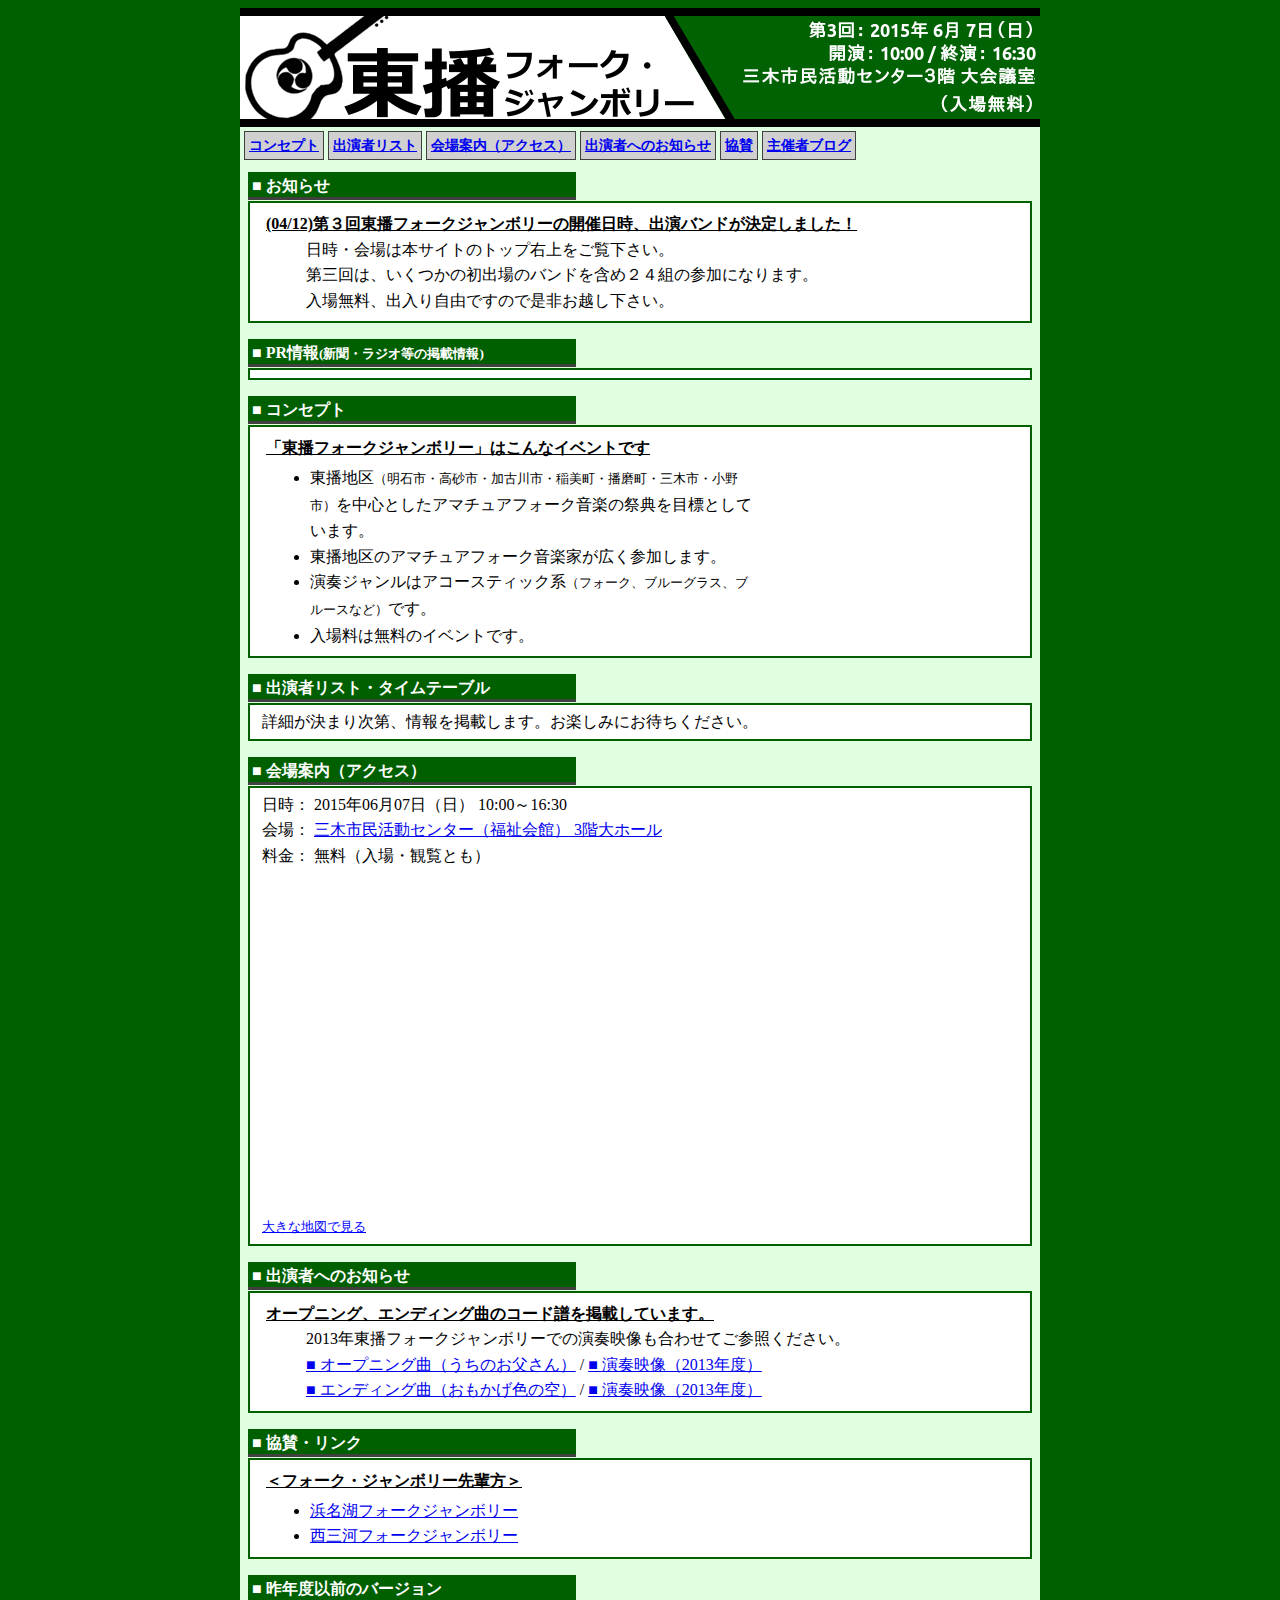
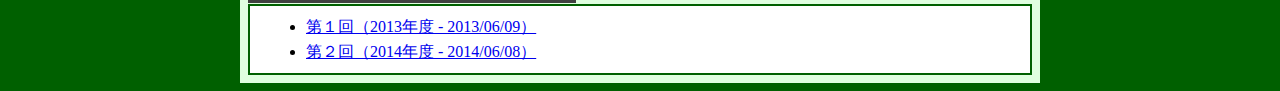
==== tobanFJ_2015/index.html @ 3b32e317 "2015年度分の初回対応" ====
﻿<!DOCTYPE HTML PUBLIC "-//W3C//DTD HTML 4.01 Transitional//EN">

<HTML LANG="ja">
	<HEAD>
		<META HTTP-EQUIV="Content-Style-Type" CONTENT="text/css">
		<META HTTP-EQUIV="Content-Type" CONTENT="text/html; charset=utf-8">
		<meta http-equiv="Cache-Control" content="no-cache">
		<META NAME="author" CONTENT="wani">
		<LINK REL="stylesheet" TYPE="text/css" HREF="css/main.css">
		<link rel="stylesheet" type="text/css" href="css/lightbox.css" />
		<TITLE>東播フォークジャンボリー2015 特設サイト</TITLE>
	</HEAD> 
	<BODY>
		<script src="js/jquery-1.7.2.min.js"></script>
		<script src="js/lightbox.js"></script>
		<div class="container">
		<div class="header">
			<img src="img/header.png" width="800" height="119" alt="東播フォークジャンボリー2015 ロゴ" />
		</div>
		<div class="menu">
			<a href="#content01">
				<span class="link">
					コンセプト
				</span>
			</a>
			<a href="#content02">
				<span class="link">
					出演者リスト
				</span>
			</a>
			<a href="#content03">
				<span class="link">
					会場案内（アクセス）
				</span>
			</a>
			<a href="#content04">
				<span class="link">
					出演者へのお知らせ
				</span>
			</a>
			<a href="#content04">
				<span class="link">
					協賛
				</span>
			</a>
			<a href="http://ladybug.sblo.jp/" target="_blank">
				<span class="link">
					主催者ブログ
				</span>
			</a>
		</div>
		<div class="separete"></div>
		
		<div class="content-box">
			<div class="content-header">
				お知らせ
			</div>
			<div class="content-body">
				<dl>
					<dt>(04/12)第３回東播フォークジャンボリーの開催日時、出演バンドが決定しました！</dt>
					<dd>
						日時・会場は本サイトのトップ右上をご覧下さい。<br/>
						第三回は、いくつかの初出場のバンドを含め２４組の参加になります。<br/>
						入場無料、出入り自由ですので是非お越し下さい。
					</dd>
				</dl>
			</div>
		</div>
		
		<div class="content-box">
			<div class="content-header">
				PR情報<small>(新聞・ラジオ等の掲載情報)</small>
			</div>
			<div class="content-body">
				
			</div>
		</div>
				
		<a name="content01"></a>
		<div class="content-box">
			<div class="content-header">
				コンセプト
			</div>
			<div class="content-body">
				<div class="content-left">
					<dl>
						<dt>「東播フォークジャンボリー」はこんなイベントです</dt>
						<dd>
							<ul>
								<li>東播地区<small>（明石市・高砂市・加古川市・稲美町・播磨町・三木市・小野市）</small>を中心としたアマチュアフォーク音楽の祭典を目標としています。</li>
								<li>東播地区のアマチュアフォーク音楽家が広く参加します。</li>
								<li>演奏ジャンルはアコースティック系<small>（フォーク、ブルーグラス、ブルースなど）</small>です。</li>
								<li>入場料は無料のイベントです。</li>
							</ul>
						</dd>
					</dl>
				</div>
				<!--
				<div class="content-right">
				<a href="img/flyer.jpg?v=140326" rel="lightbox" title="東播フォークジャンボリー2013 フライヤー">
					フライヤー（チラシ）↓<br/>
					<img src="img/flyer_small.jpg?v=140326" width="200" height="280" alt="フライヤー（チラシ）" />
				</a>
				</div>
				-->
				<div class="clear"></div>
			</div>
		</div>
				
		<a name="content02"></a>
		<div class="content-box">
			<div class="content-header">
				出演者リスト・タイムテーブル
			</div>
			<div class="content-body">
				詳細が決まり次第、情報を掲載します。お楽しみにお待ちください。
			</div>
		</div>
				
		<a name="content03"></a>
		<div class="content-box">
			<div class="content-header">
				会場案内（アクセス）
			</div>
			<div class="content-body">
				日時： 2015年06月07日（日） 10:00～16:30<br/>
				会場： <a href="http://www2.city.miki.lg.jp/miki.nsf/0/9C52E948D6ABB8E6492574470019F834" target="_blank" >三木市民活動センター（福祉会館） 3階大ホール</a><br/>
				料金： 無料（入場・観覧とも）<br/>
				<br/>
				<iframe width="640" height="320" frameborder="0" scrolling="no" marginheight="0" marginwidth="0" src="https://maps.google.co.jp/maps?f=q&amp;source=s_q&amp;hl=ja&amp;geocode=&amp;q=%E4%B8%89%E6%9C%A8%E5%B8%82%E6%B0%91%E6%B4%BB%E5%8B%95%E3%82%BB%E3%83%B3%E3%82%BF%E3%83%BC&amp;aq=&amp;sll=-72.028907,89.974508&amp;sspn=0.00578,0.033023&amp;brcurrent=3,0x600079cf942b200d:0xb194b94379048d6d,0&amp;ie=UTF8&amp;hq=%E4%B8%89%E6%9C%A8%E5%B8%82%E6%B0%91%E6%B4%BB%E5%8B%95%E3%82%BB%E3%83%B3%E3%82%BF%E3%83%BC&amp;hnear=&amp;radius=15000&amp;t=m&amp;ll=34.802669,134.985237&amp;spn=0.045106,0.109692&amp;z=13&amp;output=embed"></iframe><br /><small><a href="https://maps.google.co.jp/maps?f=q&amp;source=embed&amp;hl=ja&amp;geocode=&amp;q=%E4%B8%89%E6%9C%A8%E5%B8%82%E6%B0%91%E6%B4%BB%E5%8B%95%E3%82%BB%E3%83%B3%E3%82%BF%E3%83%BC&amp;aq=&amp;sll=-72.028907,89.974508&amp;sspn=0.00578,0.033023&amp;brcurrent=3,0x600079cf942b200d:0xb194b94379048d6d,0&amp;ie=UTF8&amp;hq=%E4%B8%89%E6%9C%A8%E5%B8%82%E6%B0%91%E6%B4%BB%E5%8B%95%E3%82%BB%E3%83%B3%E3%82%BF%E3%83%BC&amp;hnear=&amp;radius=15000&amp;t=m&amp;ll=34.802669,134.985237&amp;spn=0.045106,0.109692&amp;z=13" style="color:#0000FF;text-align:left">大きな地図で見る</a></small>
			</div>
		</div>
		
		<a name="content04"></a>
		<div class="content-box">
			<div class="content-header">
				出演者へのお知らせ
			</div>
			<div class="content-body">
				<dl>
					<dt>オープニング、エンディング曲のコード譜を掲載しています。</dt>
					<dd>
						2013年東播フォークジャンボリーでの演奏映像も合わせてご参照ください。<br/>
						<a target="_blank" href="etc/chord_opening.pdf">■ オープニング曲（うちのお父さん）</a> / 
						<a target="_blank" href="https://www.youtube.com/watch?v=wNuipaoA9qY">■ 演奏映像（2013年度）</a>
						<br/>
						<a target="_blank" href="etc/chord_ending.pdf">■ エンディング曲（おもかげ色の空）</a> / 
						<a target="_blank" href="https://www.youtube.com/watch?v=zhbjY3d_Vbw">■ 演奏映像（2013年度）</a>
					</dd>
				</dl>
			</div>
		</div>
		
		<a name="content05"></a>
		<div class="content-box">
			<div class="content-header">
				協賛・リンク
			</div>
			<div class="content-body">
				<dl>
					<dt>＜フォーク・ジャンボリー先輩方＞</dt>
					<dd class="chbox">
						<ul>
							<li><a target="_blank" href="http://hamanako-fj.com/">浜名湖フォークジャンボリー</a></li>
							<li><a target="_blank" href="http://nishimikawafj.web.fc2.com/">西三河フォークジャンボリー</a></li>
						</ul>
					</dd>
					<div class="clear"></div>
				</dl>
			</div>
		</div>
		
				
		<a name="content06"></a>
		<div class="content-box">
			<div class="content-header">
				昨年度以前のバージョン
			</div>
			<div class="content-body">
				<ul class="chbox">
					<li><a href="./2013/" target="_blank">第１回（2013年度 - 2013/06/09）</a></li>
					<li><a href="./2014/" target="_blank">第２回（2014年度 - 2014/06/08）</a></li>
				</ul>
			</div>
		</div>
	</div>
	</BODY>
</HTML>
---- tobanFJ_2015/css/main.css ----
/*
 * 
 * 
 * 
 */
 
 img
 {
	border				: 0px;
	margin				: 0px black none;
 }
 
 body
 {
	background-color	: #006000;
	text-align			: center;
 }
 
 .container
 {
	width				: 800px;
	text-align			: left;
	margin				: auto;
	background-color	: #e0ffe0;
 }
 
.menu
{
	margin				: 4px;
}

.menu a
{
	border				: 1px #404040 solid;
	padding				: 4px;
	background-color	: #d0d0d0;
	display				: inline-block;
	font-size			: 90%;
	font-weight			: bold;
}

.menu a:hover
{
	background-color	: white;
	border				: 2px #404040 solid;
	padding				: 3px;
	text-decoration		: none;
}

.content-box
{
	padding				: 8px;
}

.content-header:before
{
	content				: "■ ";
}
.content-header
{
	width				: 320px;
	border-bottom		: 3px #404040 solid;
	background-color	: #006000;
	padding				: 4px 4px 0px 4px;
	margin				: 0px 0px 1px 0px;
	font-weight			: bold;
	color				: white;
}

.content-body
{
	border				: 2px #006000 solid;
	padding				: 4px 4px 4px 12px;
	background-color	: white;
	line-height			: 160%;
}

.content-left
{
	display				: block;
	float				: left;
	width				: 500px;
}

.content-right
{
	display				: block;
	float				: right;
	width				: 250px;
}

.clear
{
	clear				: both;
}

.hidden
{
	display				: none;
}

ul, dl
{
	margin				: 4px;
	padding				: 0px;
}

dt
{
	font-weight			: bold;
	text-decoration		: underline;
	clear				: both;
}

.adbox a
{
	border				: 1px #006000 solid;
	display				: block;
	float				: left;
	padding				: 4px;
	width				: 210px;
	height				: 230px;
	text-align			: center;
	margin				: 2px;
	font-size			: 80%;
}

.chbox a
{
	margin-right		: auto;
}

.content-body > ul
{
	margin-left			: 44px;
}
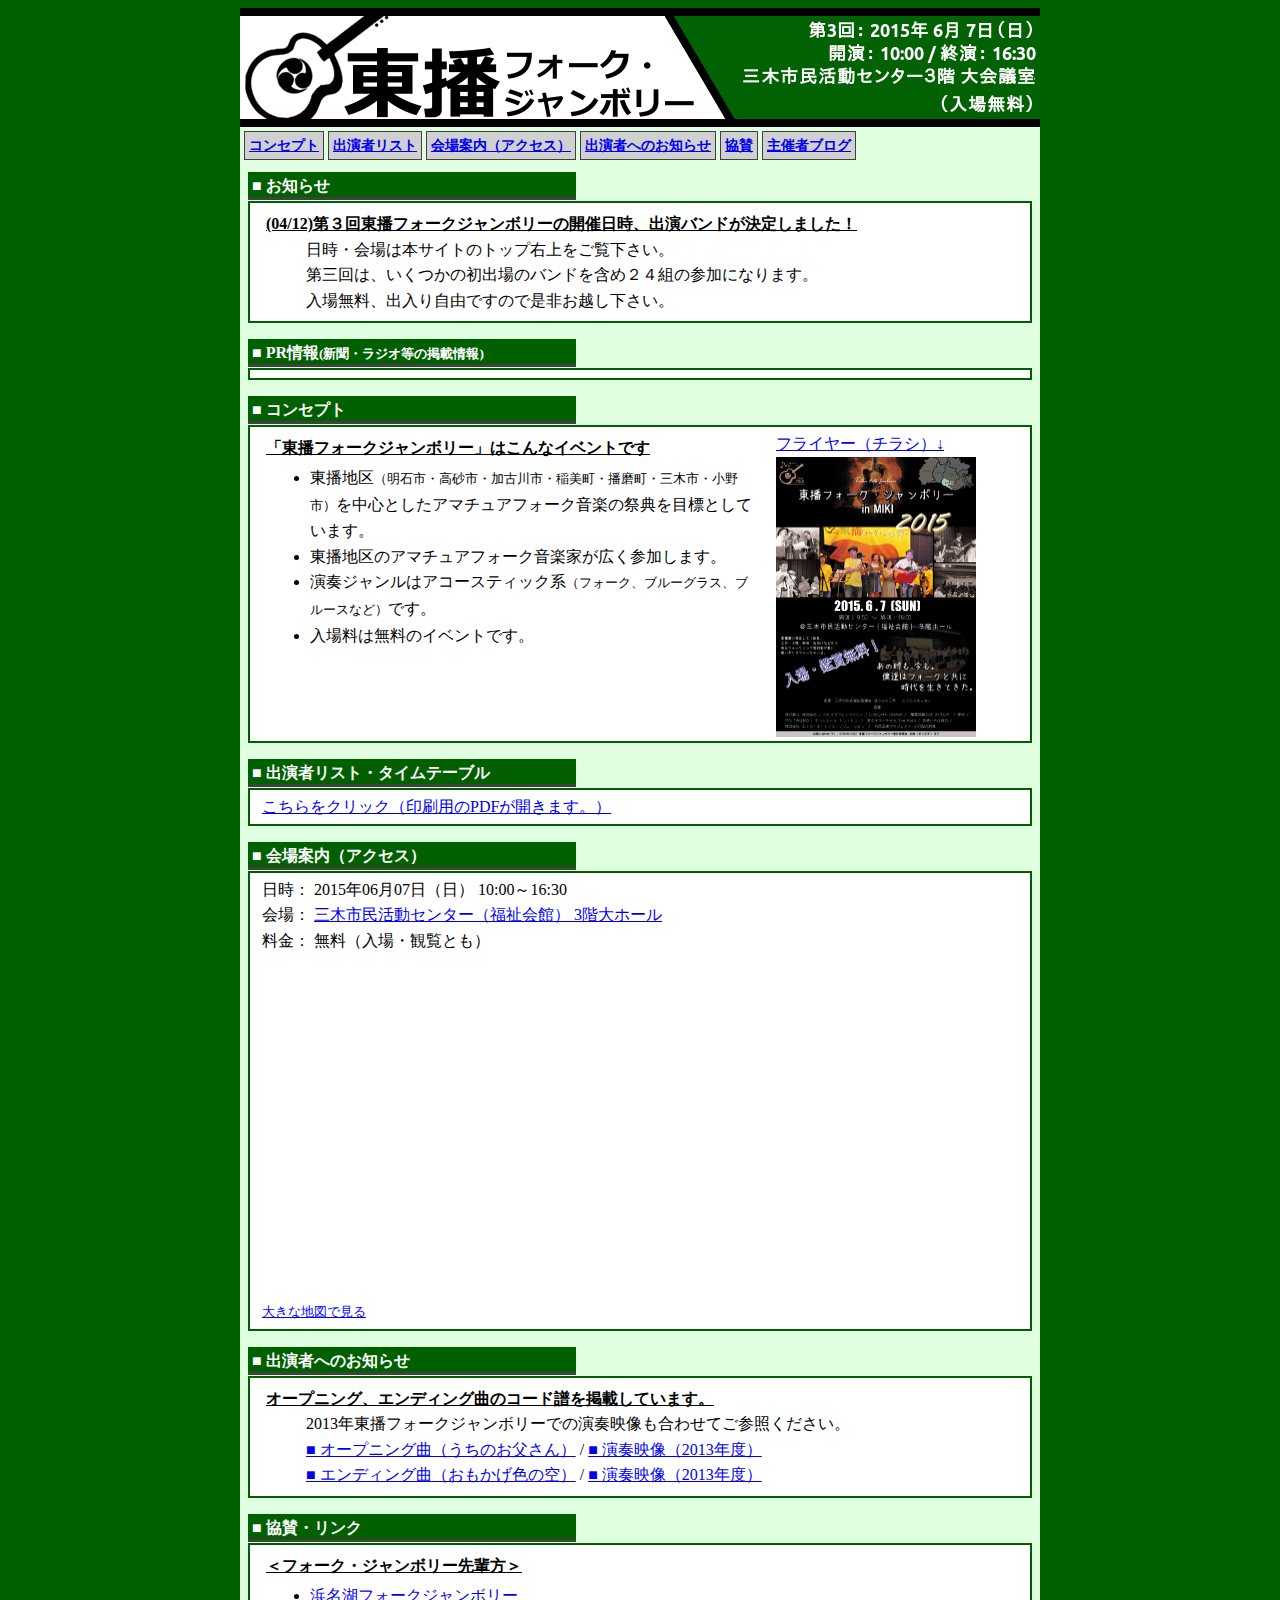
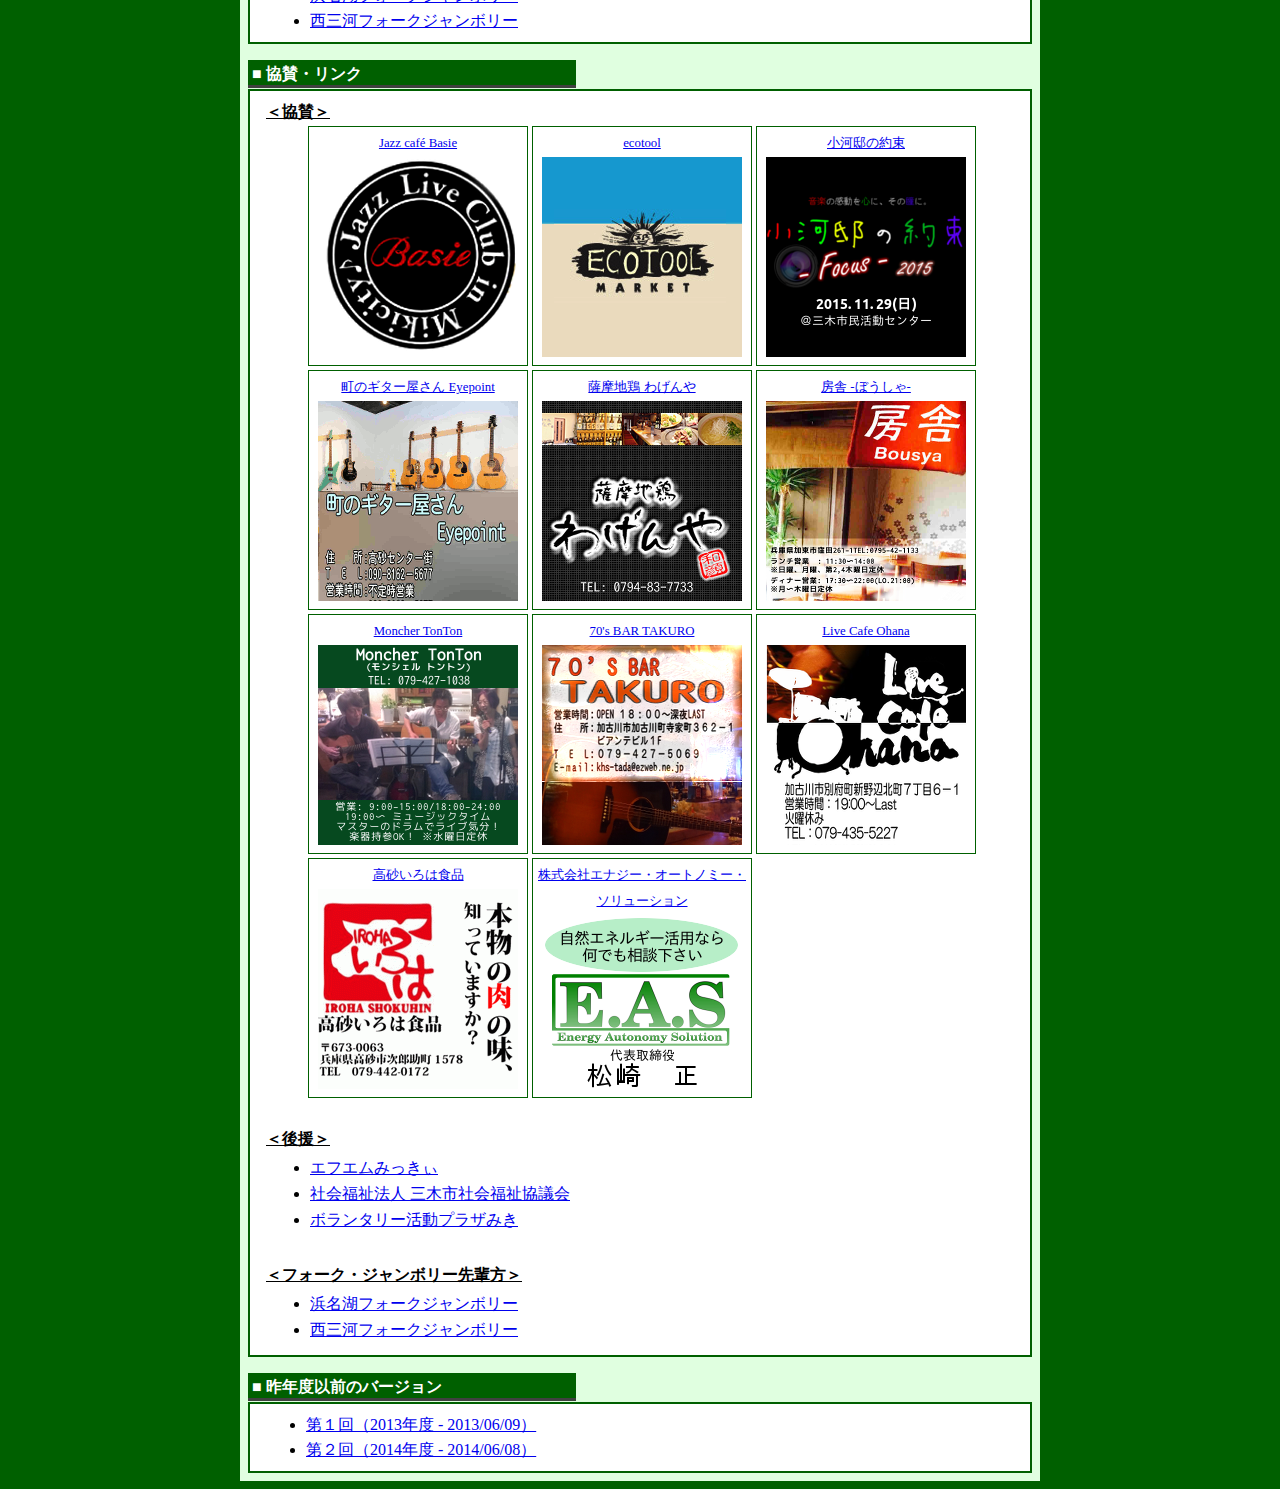
==== commit e8b86ed9: "協賛を最新に" ====
--- a/tobanFJ_2015/index.html
+++ b/tobanFJ_2015/index.html
@@ -95,14 +95,12 @@
 						</dd>
 					</dl>
 				</div>
-				<!--
 				<div class="content-right">
-				<a href="img/flyer.jpg?v=140326" rel="lightbox" title="東播フォークジャンボリー2013 フライヤー">
+				<a href="img/flyer.jpg" rel="lightbox" title="東播フォークジャンボリー2015 フライヤー">
 					フライヤー（チラシ）↓<br/>
-					<img src="img/flyer_small.jpg?v=140326" width="200" height="280" alt="フライヤー（チラシ）" />
+					<img src="img/flyer_small.jpg" width="200" height="280" alt="フライヤー（チラシ）" />
 				</a>
 				</div>
-				-->
 				<div class="clear"></div>
 			</div>
 		</div>
@@ -113,7 +111,7 @@
 				出演者リスト・タイムテーブル
 			</div>
 			<div class="content-body">
-				詳細が決まり次第、情報を掲載します。お楽しみにお待ちください。
+				<a href="etc/timetable.pdf" target="_blank">こちらをクリック（印刷用のPDFが開きます。）</a>
 			</div>
 		</div>
 				
@@ -169,7 +167,82 @@
 				</dl>
 			</div>
 		</div>
-		
+
+		<a name="content05"></a>
+		<div class="content-box">
+			<div class="content-header">
+				協賛・リンク
+			</div>
+			<div class="content-body">
+				<dl>
+					<dt>＜協賛＞</dt>
+					<dd class="adbox">
+						<a target="_blank" href="http://basie-miki.cocolog-nifty.com/">
+							Jazz café Basie
+							<img src="img/ad/ad01.png" width="200px" height="200px" />
+						</a>
+						<a target="_blank" href="http://www.ecotoolmarketco.com">
+							ecotool
+							<img src="img/ad/ad02.png" width="200px" height="200px" />
+						</a>
+						<a target="_blank" href="http://ogawatei.jpn.org/">
+							小河邸の約束
+							<img src="img/ad/ad03.png" width="200px" height="200px" />
+						</a>
+						<a target="_blank" href="https://www.facebook.com/tscgc">
+							町のギター屋さん Eyepoint
+							<img src="img/ad/ad05.png" width="200px" height="200px" />
+						</a>
+						<a target="_blank" href="http://www.wagenya.com/">
+							薩摩地鶏 わげんや
+							<img src="img/ad/ad07.png" width="200px" height="200px" />
+						</a>
+						<a target="_blank" href="http://tabelog.com/hyogo/A2804/A280403/28038881/">
+							房舎 -ぼうしゃ-
+							<img src="img/ad/ad08.png" width="200px" height="200px" />
+						</a>
+						<a target="_blank" href="http://onsen-map.net/around_gourmet.cgi?shop=28031837">
+							Moncher TonTon
+							<img src="img/ad/ad09.png" width="200px" height="200px" />
+						</a>
+						<a target="_blank" href="http://tabelog.com/hyogo/A2804/A280402/28027592/">
+							70's BAR TAKURO
+							<img src="img/ad/ad10.png" width="200px" height="200px" />
+						</a>
+						<a target="_blank" href="http://ohana54.web.fc2.com/">
+							Live Cafe Ohana
+							<img src="img/ad/ad11.png" width="200px" height="200px" />
+						</a>
+						<a target="_blank" href="#">
+							高砂いろは食品
+							<img src="img/ad/ad13.png" width="200px" height="200px" />
+						</a>
+						<a target="_blank" href="#">
+							株式会社エナジー・オートノミー・ソリューション
+							<img src="img/ad/ad14.png" width="200px" height="180px" />
+						</a>
+					</dd>
+					<div class="clear"></div><br/>
+					<dt>＜後援＞</dt>
+					<dd class="chbox">
+						<ul>
+							<li><a target="_blank" href="http://www.fm-miki.jp/">エフエムみっきぃ</a></li>
+							<li><a target="_blank" href="http://www.miki.or.jp/">社会福祉法人 三木市社会福祉協議会</a></li>
+							<li><a target="_blank" href="http://www.miki.or.jp/mvsc/">ボランタリー活動プラザみき</a></li>
+						</ul>
+					</dd>
+					<div class="clear"></div><br/>
+					<dt>＜フォーク・ジャンボリー先輩方＞</dt>
+					<dd class="chbox">
+						<ul>
+							<li><a target="_blank" href="http://hamanako-fj.com/">浜名湖フォークジャンボリー</a></li>
+							<li><a target="_blank" href="http://nishimikawafj.web.fc2.com/">西三河フォークジャンボリー</a></li>
+						</ul>
+					</dd>
+					<div class="clear"></div>
+				</dl>
+			</div>
+		</div>
 				
 		<a name="content06"></a>
 		<div class="content-box">
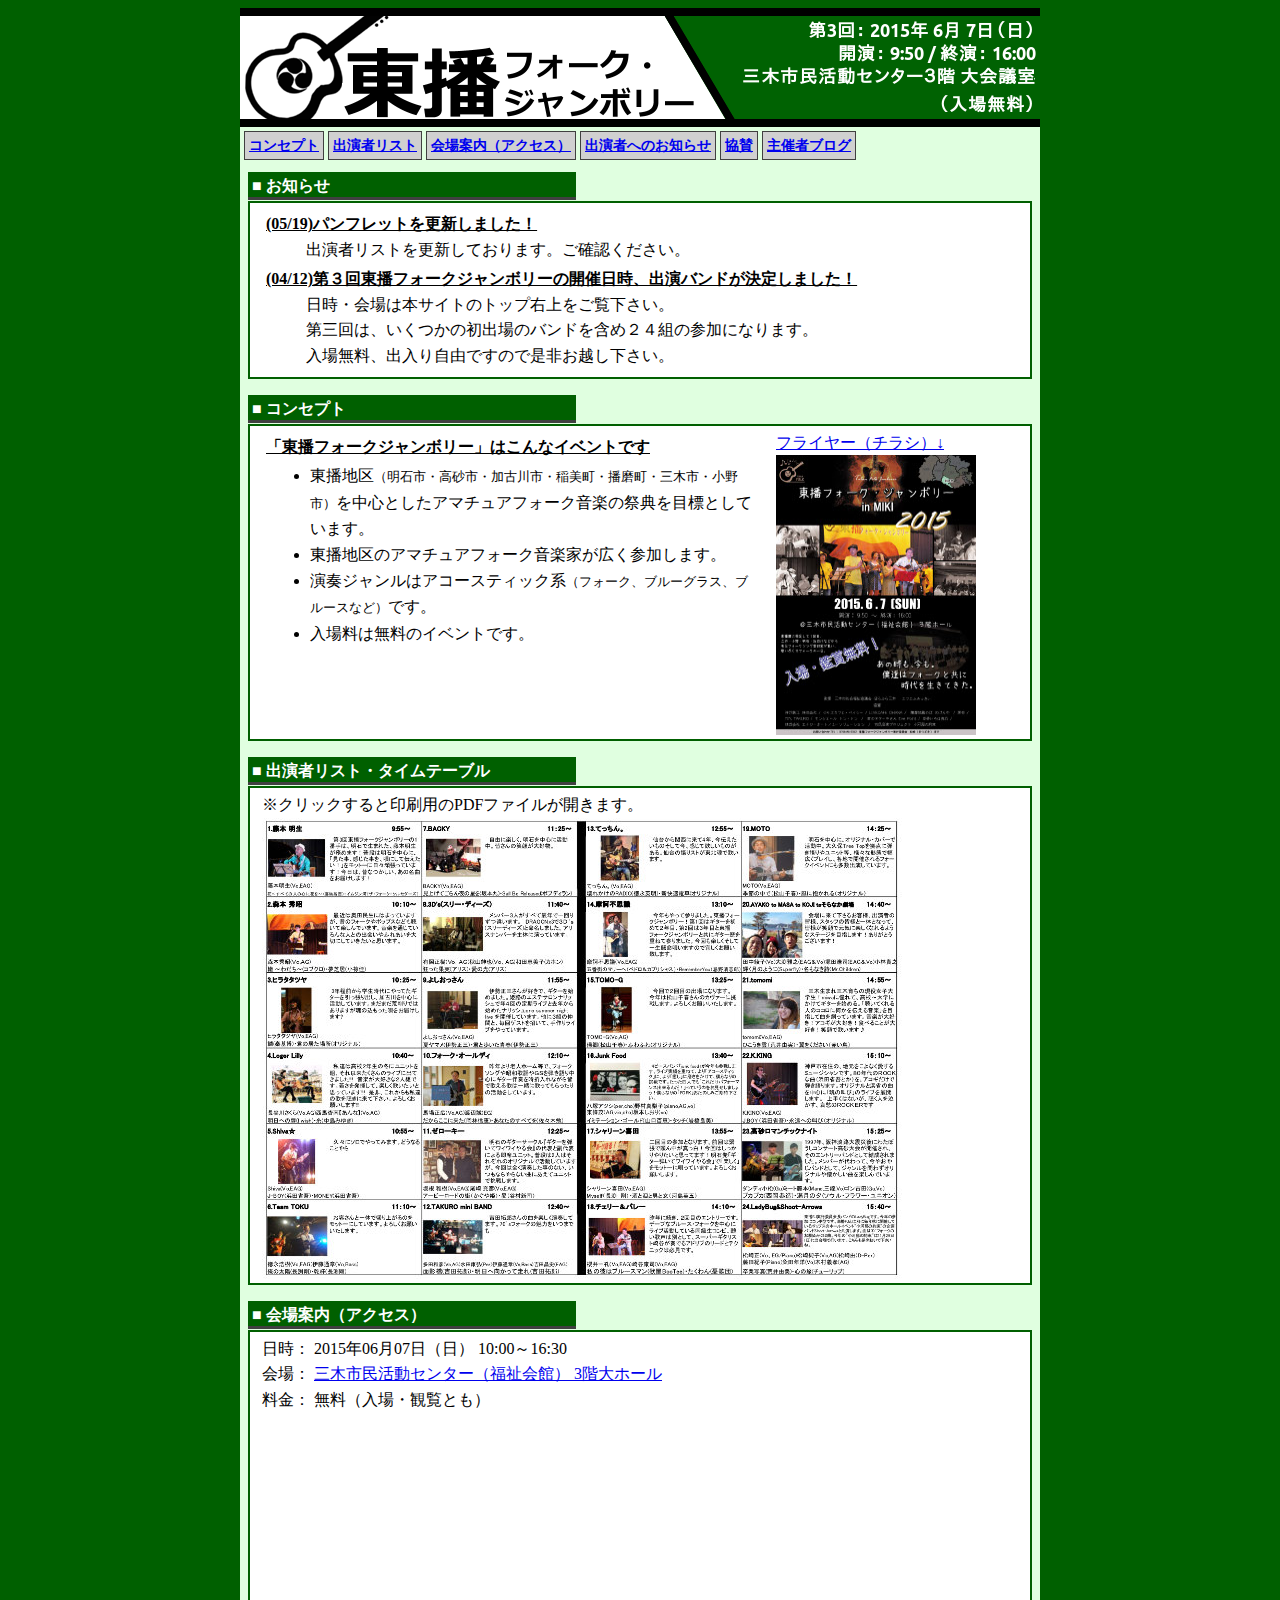
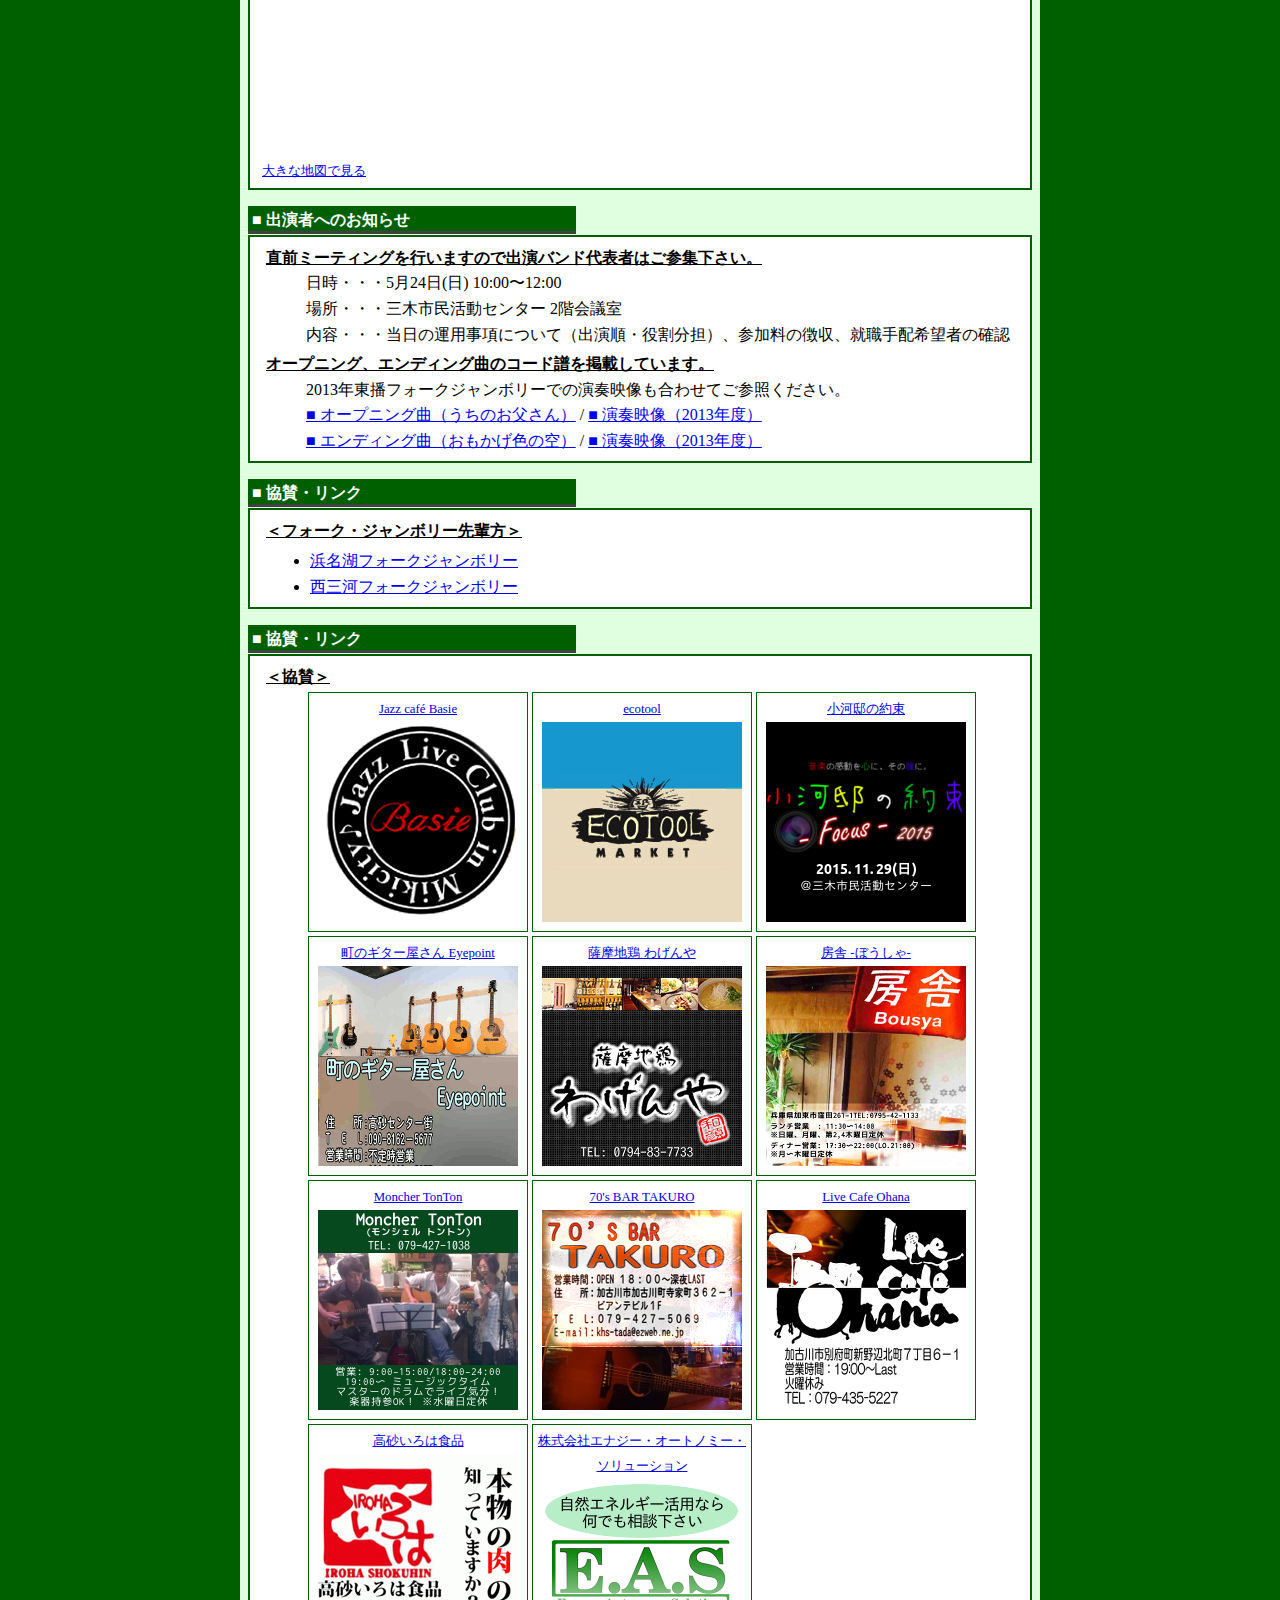
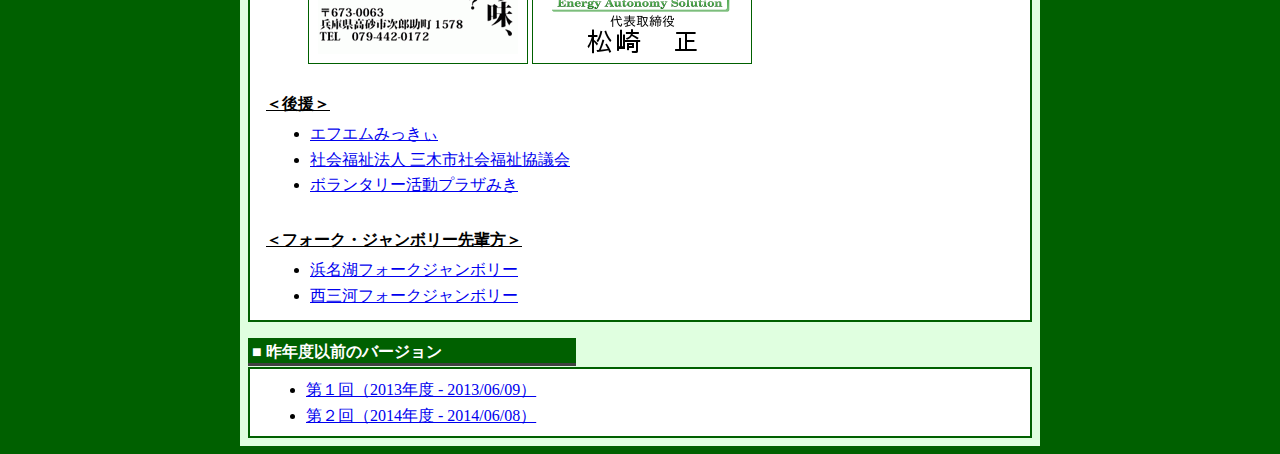
==== commit be9e3b2d: "renewed panflette, and added new infomation for players" ====
--- a/tobanFJ_2015/index.html
+++ b/tobanFJ_2015/index.html
@@ -57,6 +57,12 @@
 			</div>
 			<div class="content-body">
 				<dl>
+					<dt>(05/19)パンフレットを更新しました！</dt>
+					<dd>
+						出演者リストを更新しております。ご確認ください。
+					</dd>
+				</dl>
+				<dl>
 					<dt>(04/12)第３回東播フォークジャンボリーの開催日時、出演バンドが決定しました！</dt>
 					<dd>
 						日時・会場は本サイトのトップ右上をご覧下さい。<br/>
@@ -67,6 +73,7 @@
 			</div>
 		</div>
 		
+		<!--
 		<div class="content-box">
 			<div class="content-header">
 				PR情報<small>(新聞・ラジオ等の掲載情報)</small>
@@ -75,6 +82,7 @@
 				
 			</div>
 		</div>
+		-->
 				
 		<a name="content01"></a>
 		<div class="content-box">
@@ -111,7 +119,10 @@
 				出演者リスト・タイムテーブル
 			</div>
 			<div class="content-body">
-				<a href="etc/timetable.pdf" target="_blank">こちらをクリック（印刷用のPDFが開きます。）</a>
+				※クリックすると印刷用のPDFファイルが開きます。<br/>
+				<a href="etc/panf.pdf" title="東播フォークジャンボリー2015 出演リスト">
+					<img src="img/setlist_panf.jpg" alt="出演者リスト" />
+				</a>
 			</div>
 		</div>
 				
@@ -135,6 +146,14 @@
 				出演者へのお知らせ
 			</div>
 			<div class="content-body">
+				<dl>
+					<dt>直前ミーティングを行いますので出演バンド代表者はご参集下さい。</dt>
+					<dd>
+						日時・・・5月24日(日) 10:00〜12:00<br/>
+						場所・・・三木市民活動センター 2階会議室<br/>
+						内容・・・当日の運用事項について（出演順・役割分担）、参加料の徴収、就職手配希望者の確認
+					</dd>
+				</dl>
 				<dl>
 					<dt>オープニング、エンディング曲のコード譜を掲載しています。</dt>
 					<dd>
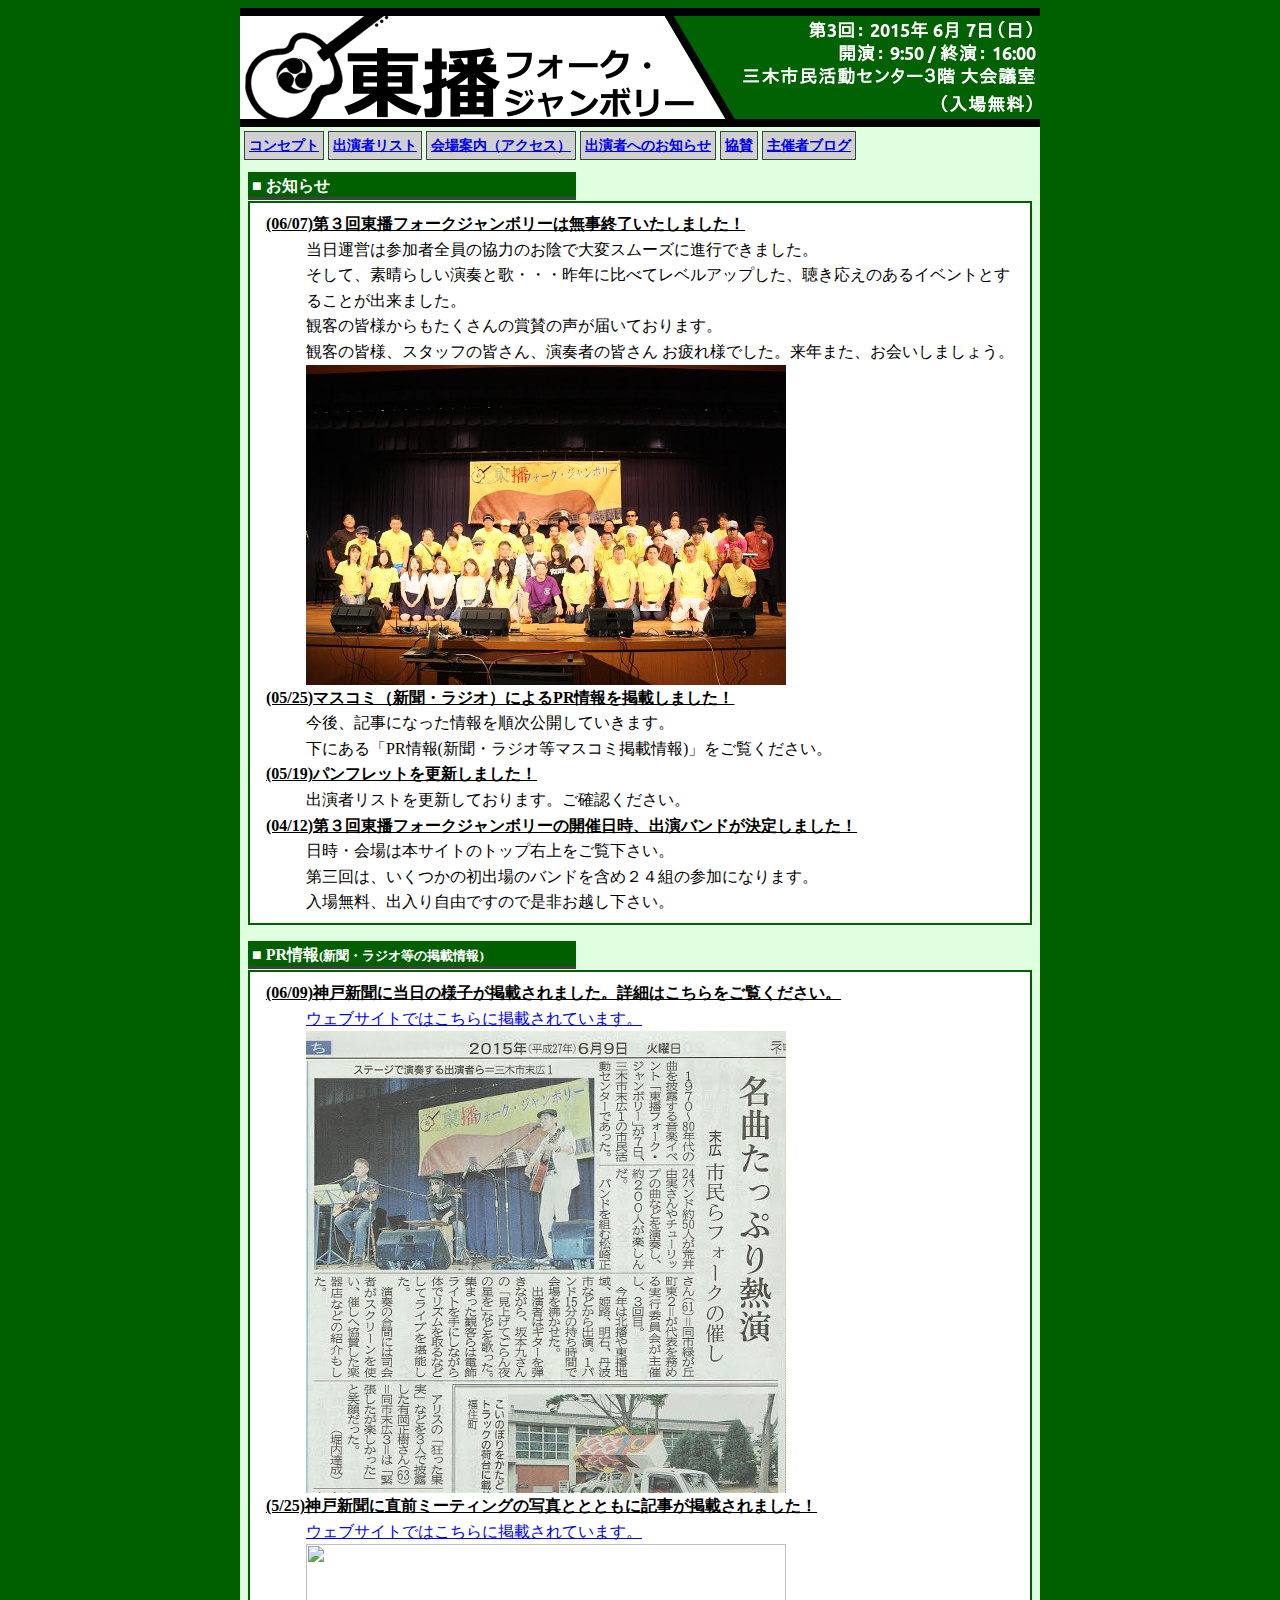
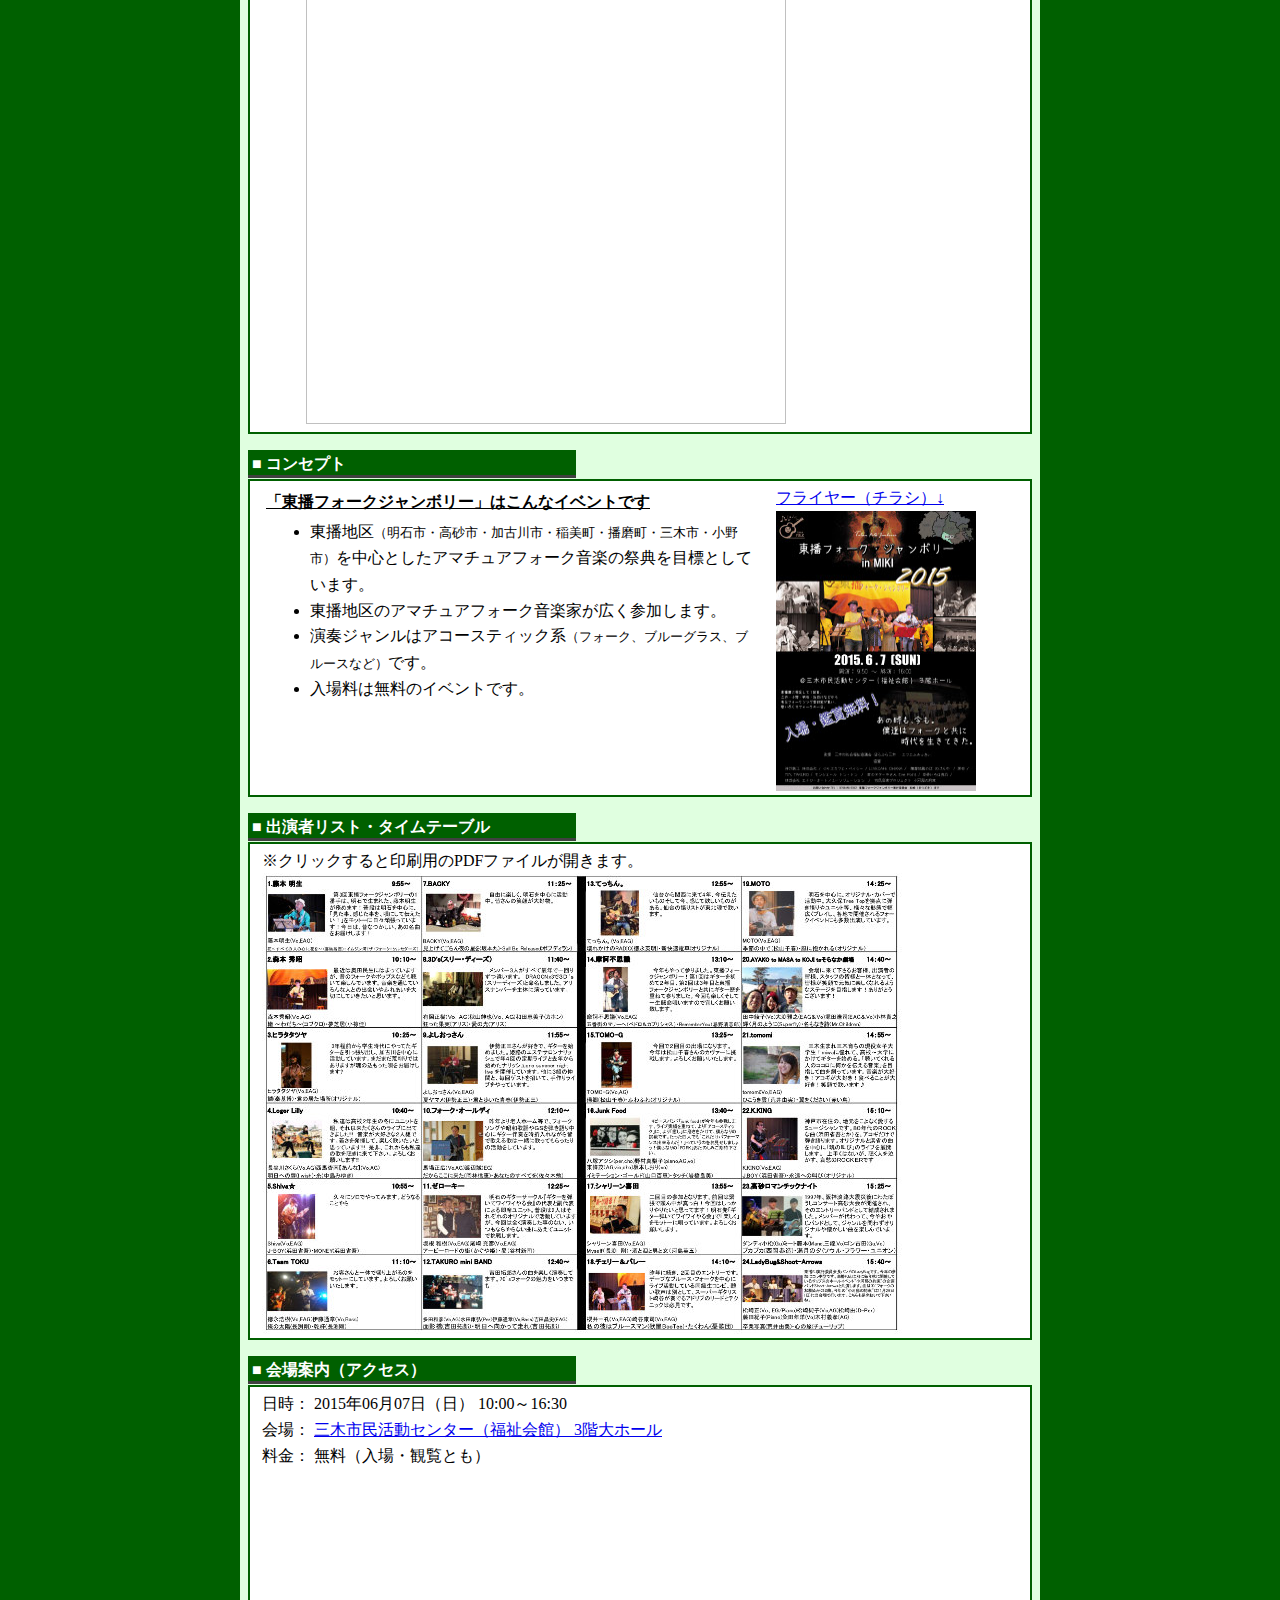
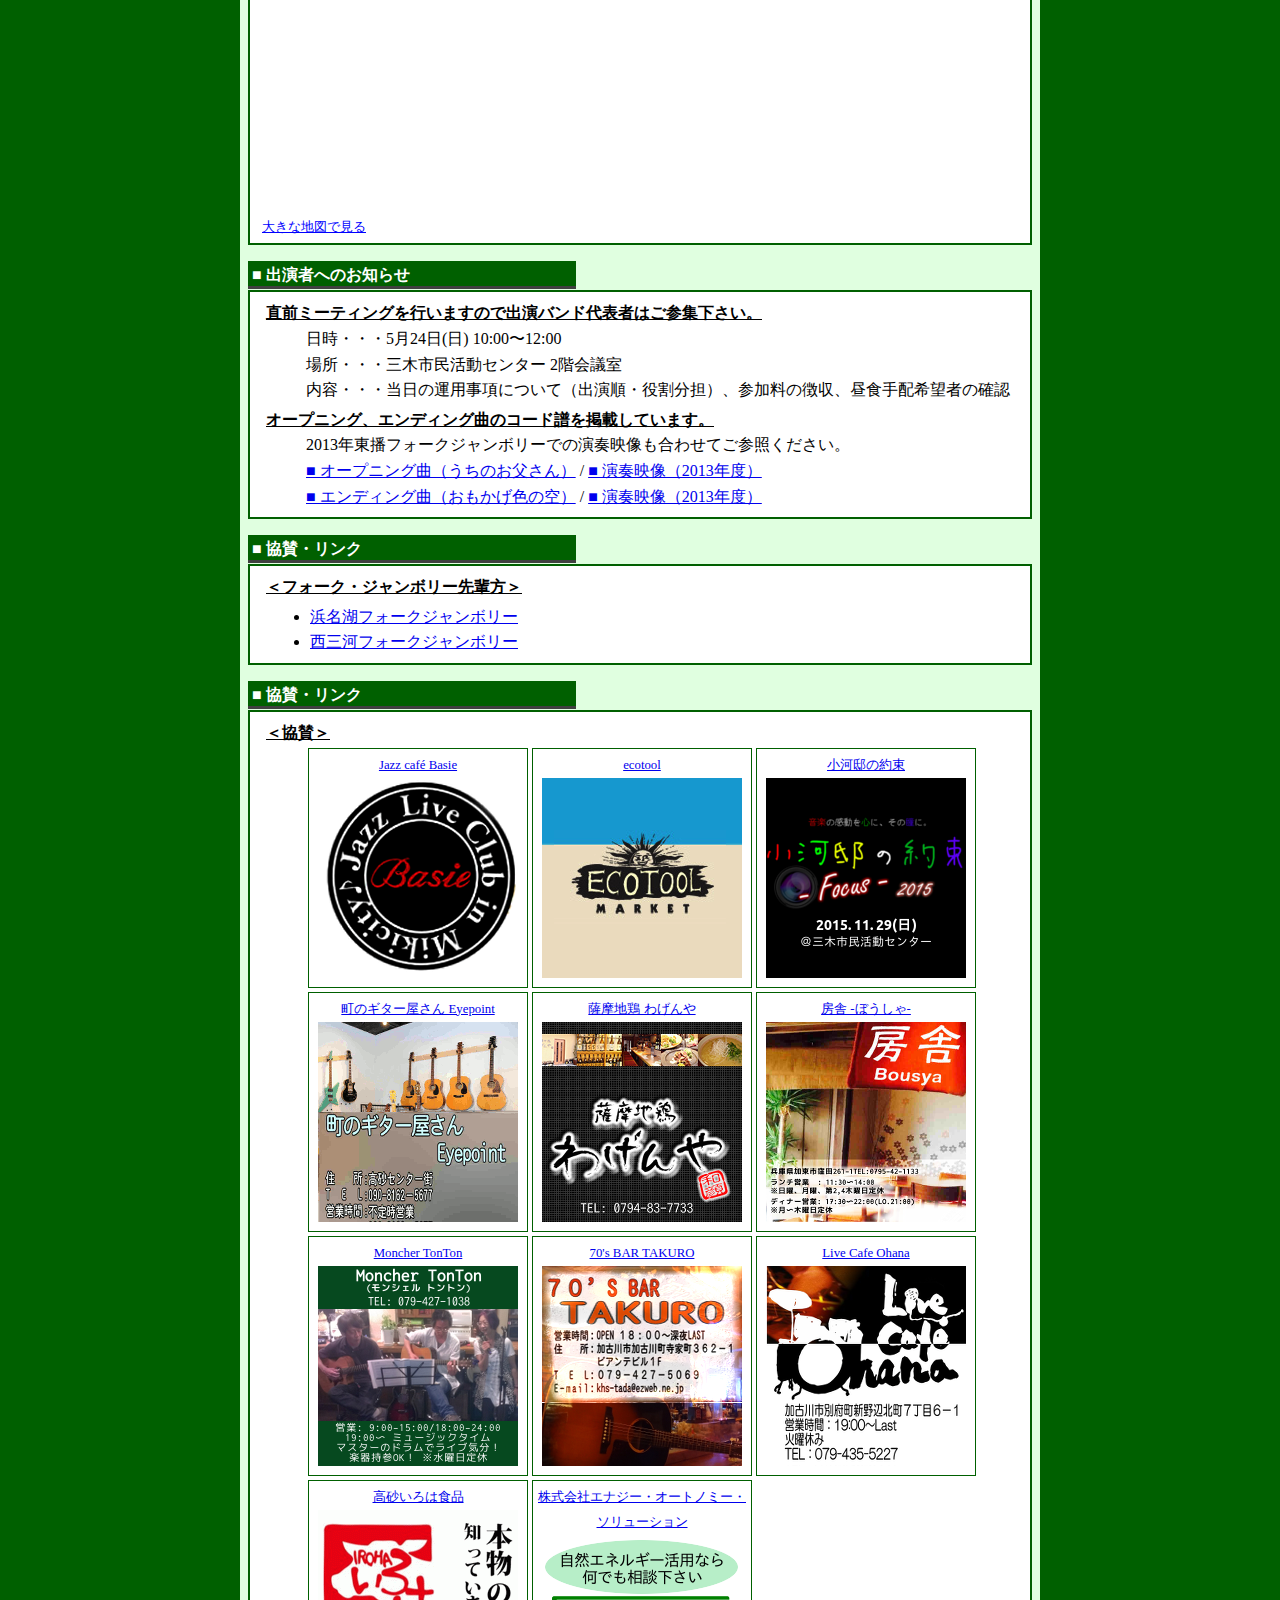
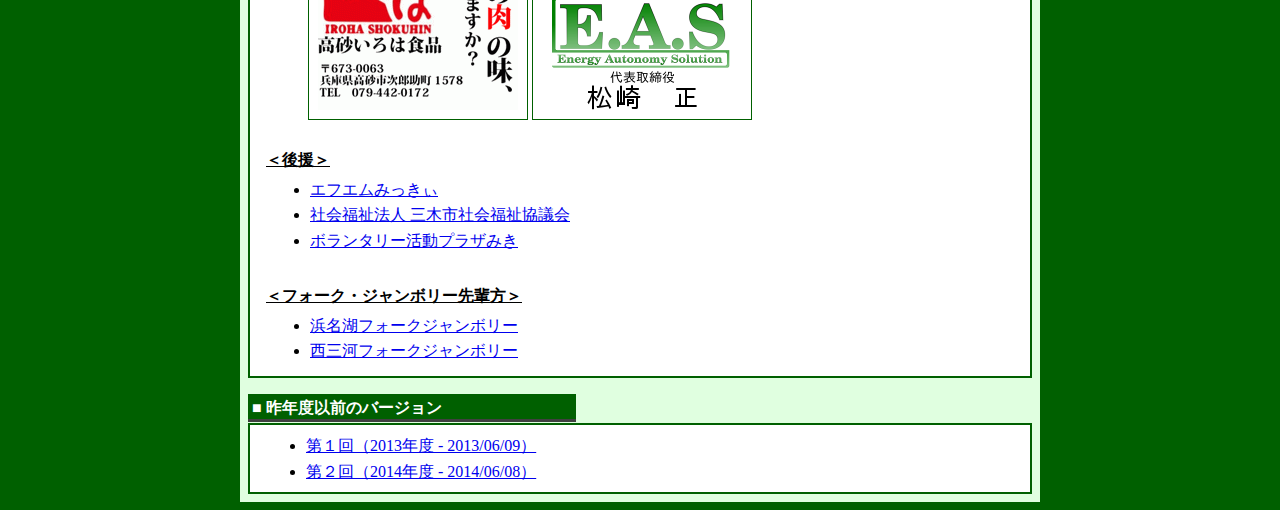
==== commit eb304518: "event finished: update news and notice" ====
--- a/tobanFJ_2015/index.html
+++ b/tobanFJ_2015/index.html
@@ -57,12 +57,27 @@
 			</div>
 			<div class="content-body">
 				<dl>
+					<dt>
+						(06/07)第３回東播フォークジャンボリーは無事終了いたしました！
+					</dt>
+					<dd>
+						当日運営は参加者全員の協力のお陰で大変スムーズに進行できました。<br/>
+						そして、素晴らしい演奏と歌・・・昨年に比べてレベルアップした、聴き応えのあるイベントとすることが出来ました。<br/>
+						観客の皆様からもたくさんの賞賛の声が届いております。<br/>
+						観客の皆様、スタッフの皆さん、演奏者の皆さん お疲れ様でした。来年また、お会いしましょう。<br/>
+						<a href="img/0607_photo_large.jpg" rel="lightbox" title="当日の記念写真">
+							<img src="img/0607_photo.jpg" width="480" />
+						</a>
+					</dd>
+					<dt>(05/25)マスコミ（新聞・ラジオ）によるPR情報を掲載しました！</dt>
+					<dd>
+						今後、記事になった情報を順次公開していきます。<br/>
+						下にある「PR情報(新聞・ラジオ等マスコミ掲載情報)」をご覧ください。
+					</dd>
 					<dt>(05/19)パンフレットを更新しました！</dt>
 					<dd>
 						出演者リストを更新しております。ご確認ください。
 					</dd>
-				</dl>
-				<dl>
 					<dt>(04/12)第３回東播フォークジャンボリーの開催日時、出演バンドが決定しました！</dt>
 					<dd>
 						日時・会場は本サイトのトップ右上をご覧下さい。<br/>
@@ -73,16 +88,35 @@
 			</div>
 		</div>
 		
-		<!--
 		<div class="content-box">
 			<div class="content-header">
 				PR情報<small>(新聞・ラジオ等の掲載情報)</small>
 			</div>
 			<div class="content-body">
-				
-			</div>
-		</div>
-		-->
+				<dl>
+					<dt>(06/09)神戸新聞に当日の様子が掲載されました。詳細はこちらをご覧ください。</dt>
+					<dd>
+						<a target="_blank" href="http://www.kobe-np.co.jp/news/miki/201506/0008105211.shtml">
+							ウェブサイトではこちらに掲載されています。
+						</a>
+						<br/>
+						<a href="img/0607_news_large.jpg" rel="lightbox" title="2015/06/09 神戸新聞掲載記事">
+							<img src="img/0607_news.jpg" width="480" />
+						</a>
+					</dd>
+					<dt>(5/25)神戸新聞に直前ミーティングの写真ととともに記事が掲載されました！</dt>
+					<dd>
+						<a target="_blank" href="http://www.kobe-np.co.jp/news/miki/201505/0008057208.shtml">
+							ウェブサイトではこちらに掲載されています。
+						</a>
+						<br/>
+						<a href="img/0525_news_large.jpg" rel="lightbox" title="2015/05/25 神戸新聞掲載記事">
+							<img src="img/0525_news.jpg" width="480" />
+						</a>
+					</dd>
+				</dl>
+			</div>
+		</div>
 				
 		<a name="content01"></a>
 		<div class="content-box">
@@ -151,7 +185,7 @@
 					<dd>
 						日時・・・5月24日(日) 10:00〜12:00<br/>
 						場所・・・三木市民活動センター 2階会議室<br/>
-						内容・・・当日の運用事項について（出演順・役割分担）、参加料の徴収、就職手配希望者の確認
+						内容・・・当日の運用事項について（出演順・役割分担）、参加料の徴収、昼食手配希望者の確認
 					</dd>
 				</dl>
 				<dl>
@@ -236,7 +270,7 @@
 							高砂いろは食品
 							<img src="img/ad/ad13.png" width="200px" height="200px" />
 						</a>
-						<a target="_blank" href="#">
+						<a target="_blank" href="http://www.energyautonomy-solve.info">
 							株式会社エナジー・オートノミー・ソリューション
 							<img src="img/ad/ad14.png" width="200px" height="180px" />
 						</a>
